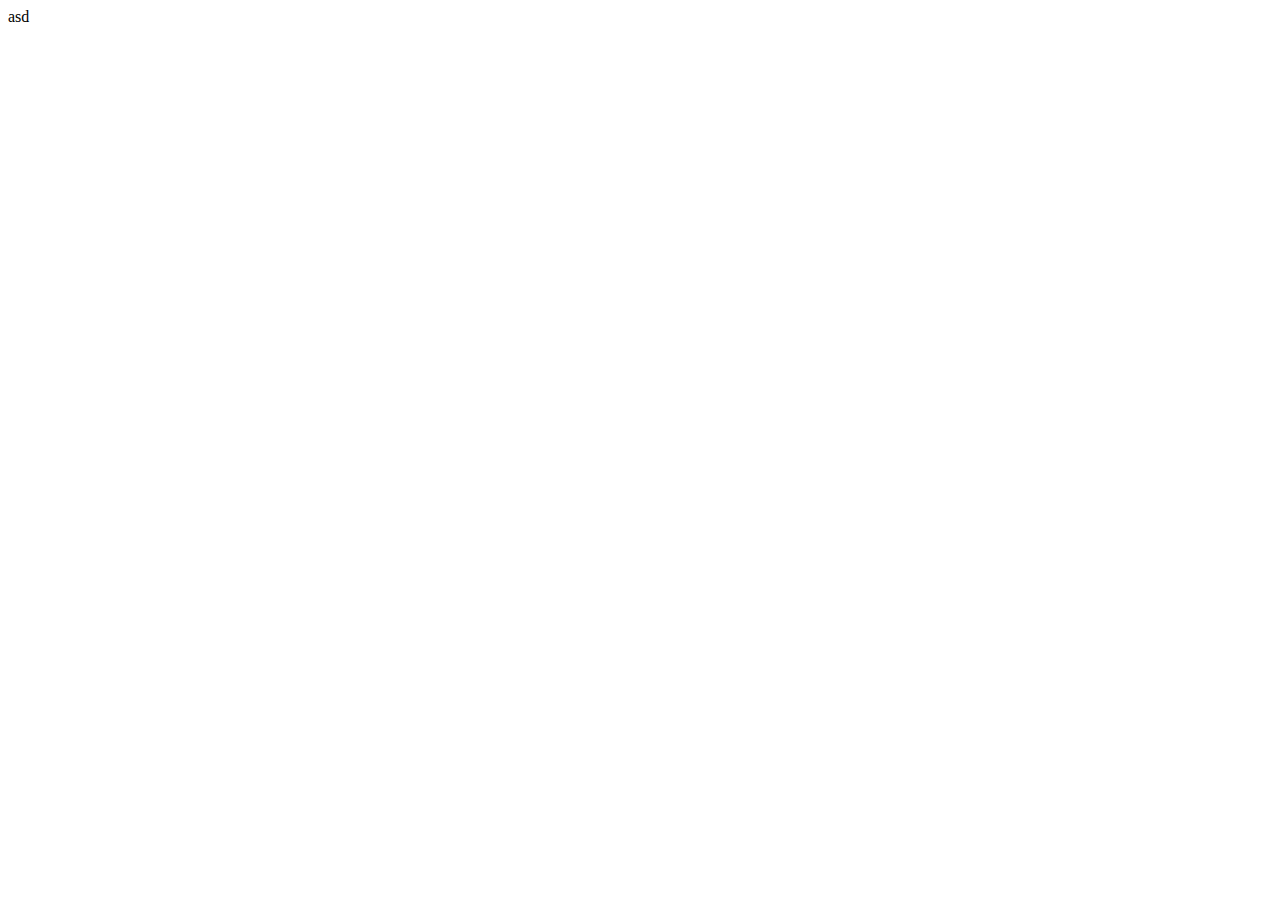
==== Metodos_string/index.html @ 42e35662 "Carpeta metodos_string" ====
<!DOCTYPE html>
<html lang="en">
<head>
    <meta charset="UTF-8">
    <meta http-equiv="X-UA-Compatible" content="IE=edge">
    <meta name="viewport" content="width=device-width, initial-scale=1.0">
    <title>Document</title>
</head>
<body>
    asd
    <script src='./js/script.js'></script>
</body>
</html>
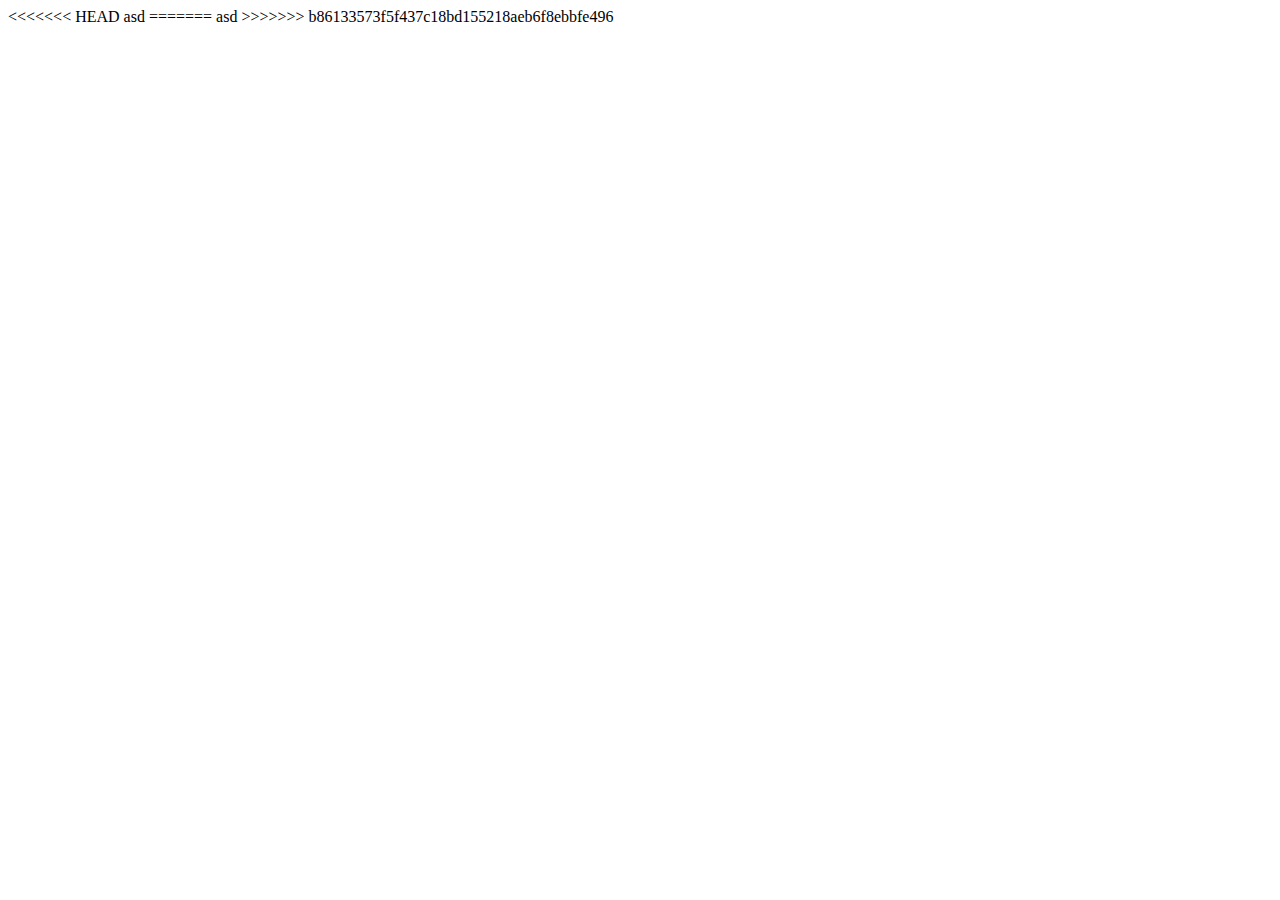
==== commit 96cc37c5: "Tarea String Terminada" ====
--- a/Metodos_string/index.html
+++ b/Metodos_string/index.html
@@ -1,3 +1,4 @@
+<<<<<<< HEAD
 <!DOCTYPE html>
 <html lang="en">
 <head>
@@ -10,4 +11,18 @@
     asd
     <script src='./js/script.js'></script>
 </body>
+=======
+<!DOCTYPE html>
+<html lang="en">
+<head>
+    <meta charset="UTF-8">
+    <meta http-equiv="X-UA-Compatible" content="IE=edge">
+    <meta name="viewport" content="width=device-width, initial-scale=1.0">
+    <title>Document</title>
+</head>
+<body>
+    asd
+    <script src='./js/script.js'></script>
+</body>
+>>>>>>> b86133573f5f437c18bd155218aeb6f8ebbfe496
 </html>